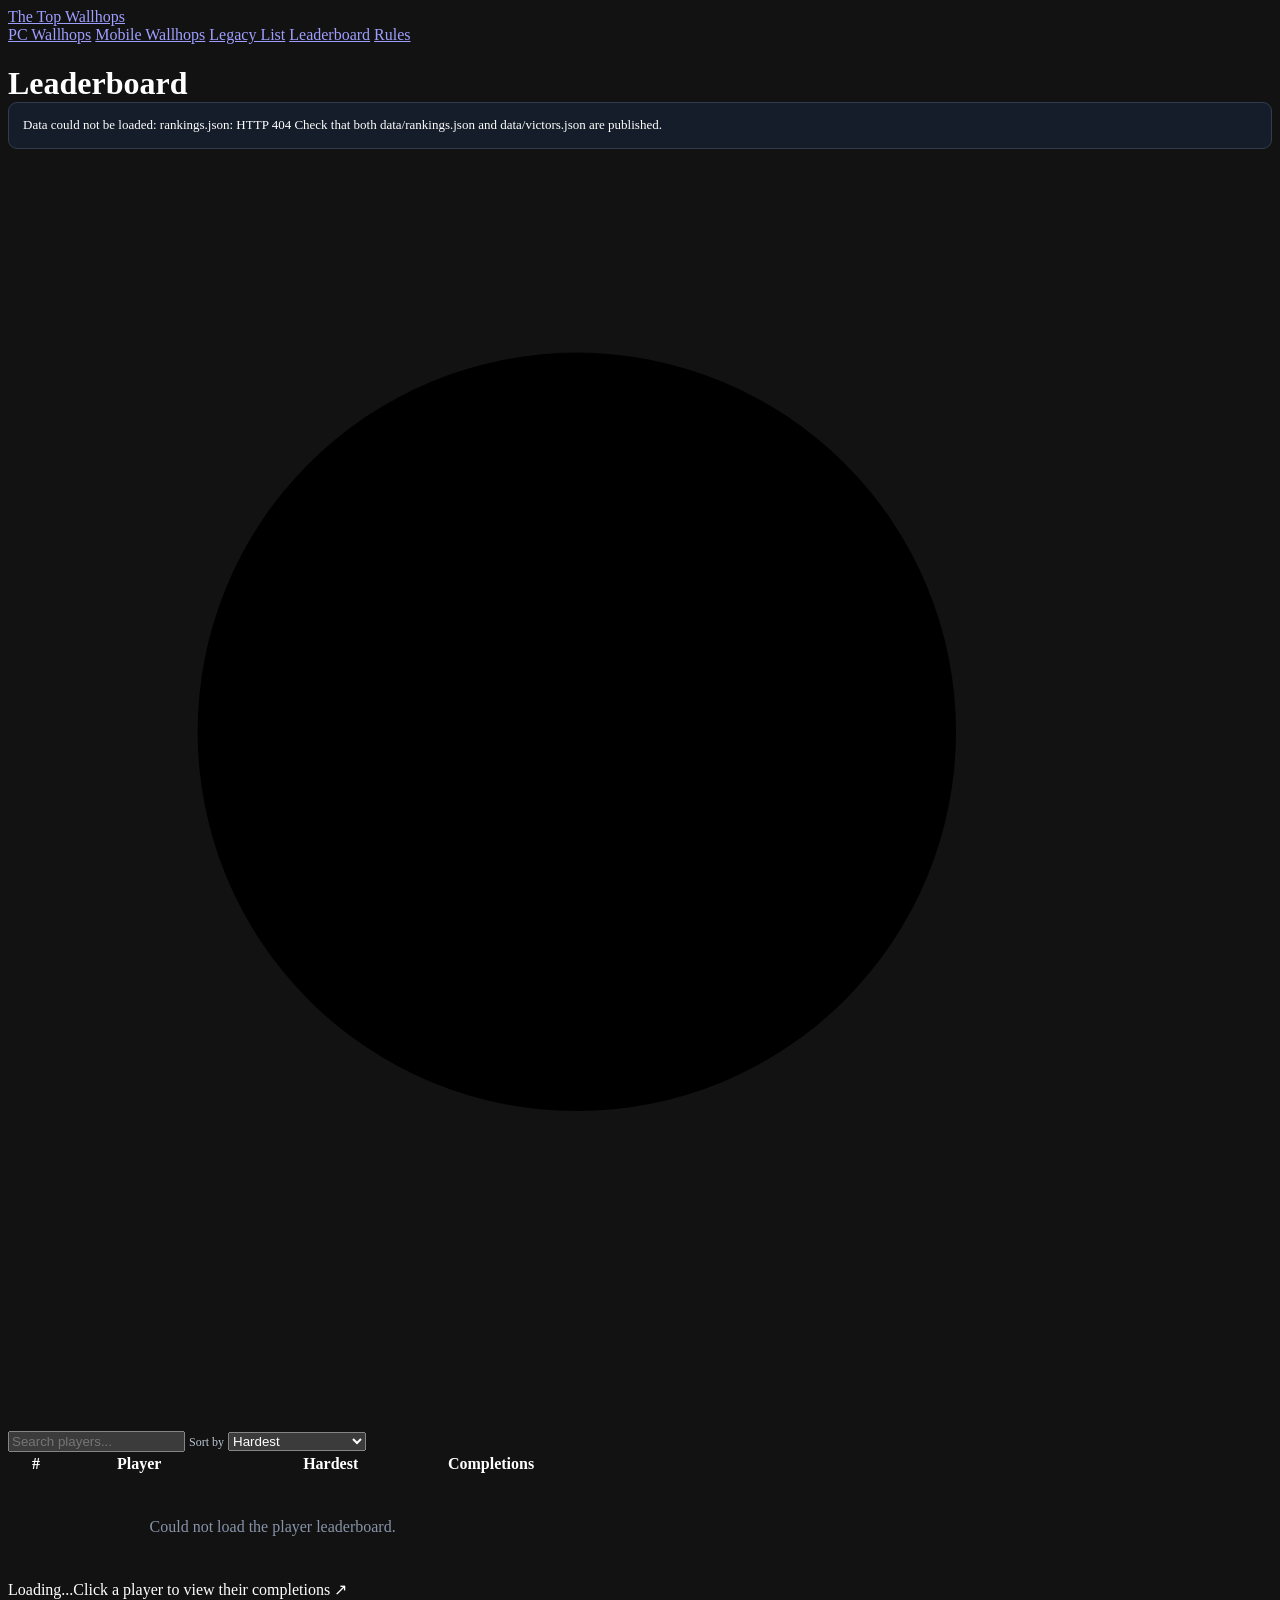
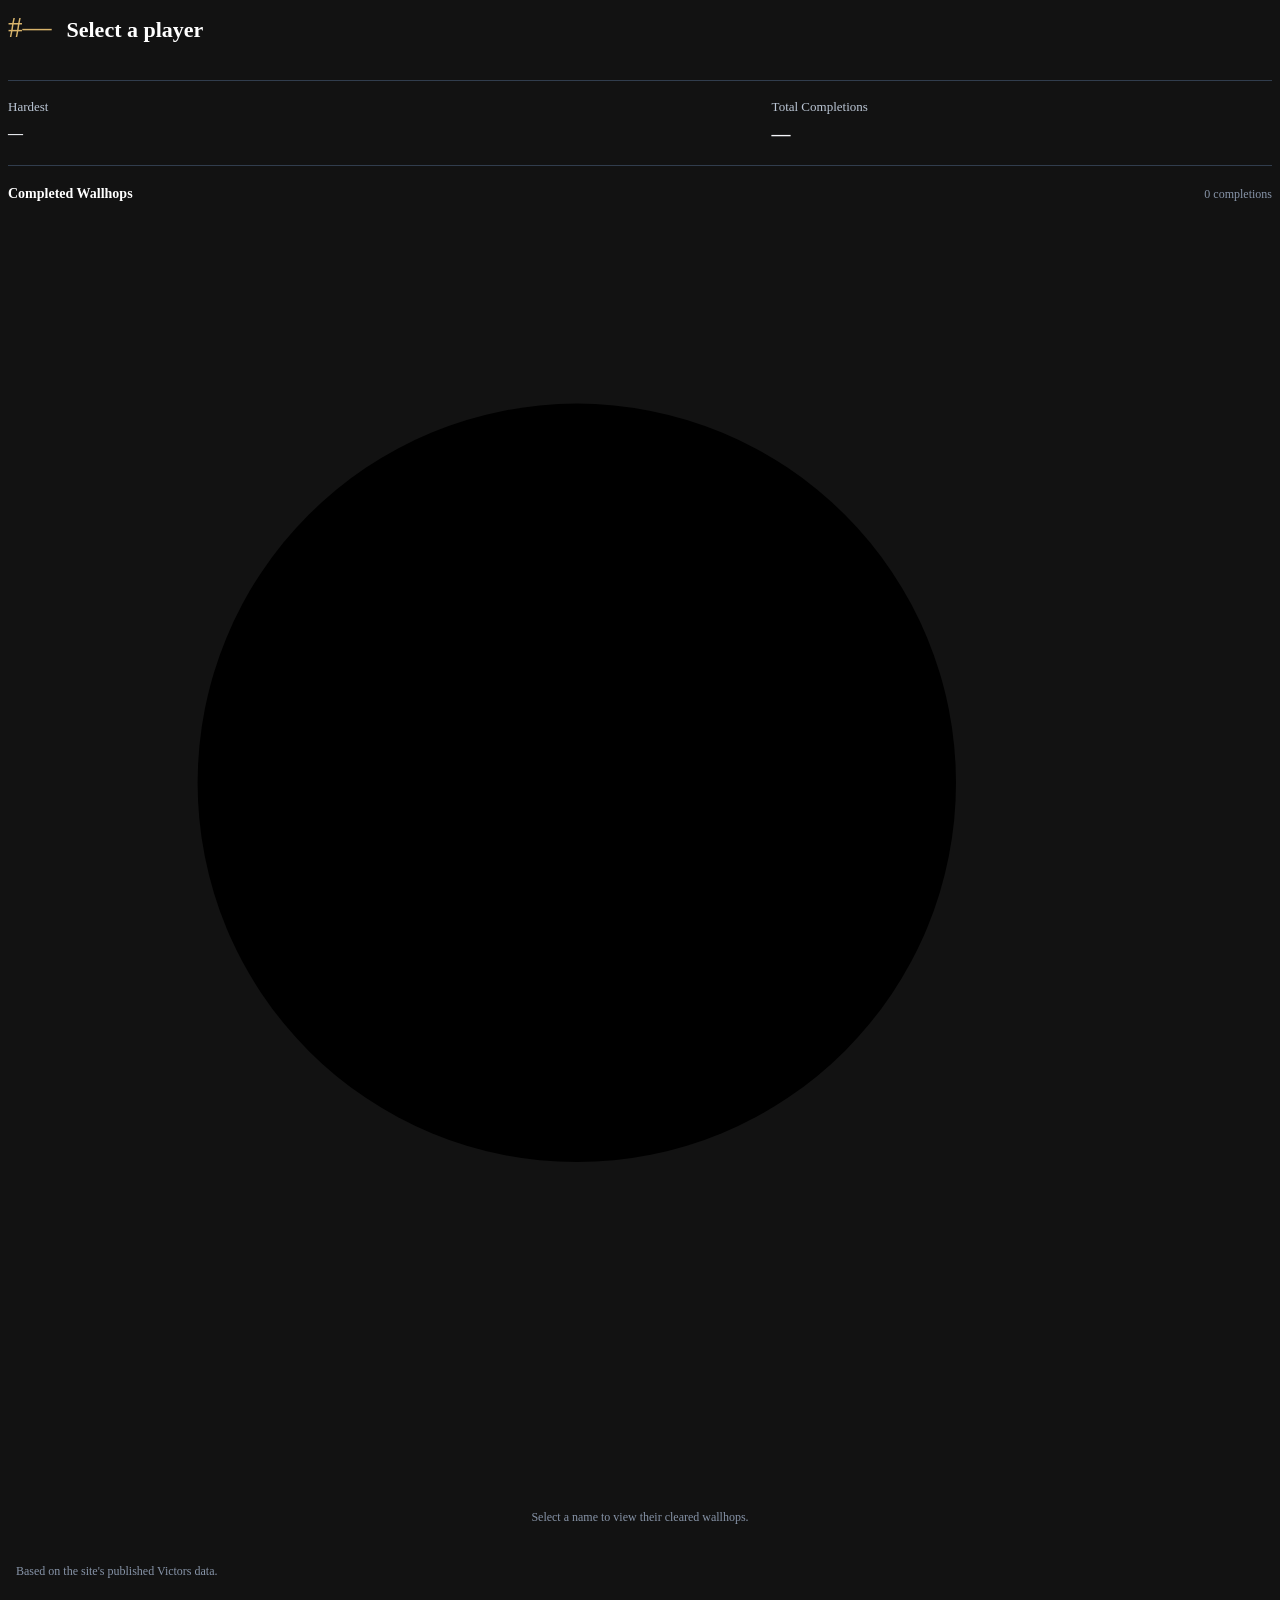
==== leaderboard.html @ b5bd1ac3 "Add files via upload" ====
<!doctype html>
<html lang="en">
<head>
  <meta charset="utf-8">
  <meta name="viewport" content="width=device-width, initial-scale=1">
  <meta name="color-scheme" content="dark">
  <meta name="theme-color" content="#0a1420">
  <meta name="description" content="The Top Wallhops player leaderboard, ranked by the highest-ranked wallhops each player has completed.">
  <title>TTWL</title>
  <link rel="icon" href="./favicon.png" type="image/png">
  <link rel="stylesheet" href="./styles.css">
  <link rel="stylesheet" href="./site-additions.css">
  <link rel="stylesheet" href="./leaderboard.css">
  <script defer src="./config.js"></script>
  <script defer src="./site-additions.js"></script>
  <script defer src="./leaderboard.js"></script>
</head>
<body class="player-leaderboard-page">
  <header class="site-header">
    <div class="site-header-inner shell">
      <a class="brand" href="./index.html#pc">The Top Wallhops</a>
      <nav class="main-nav" aria-label="Main navigation">
        <a class="nav-item" href="./index.html#pc">PC Wallhops</a>
        <a class="nav-item" href="./index.html#mobile">Mobile Wallhops</a>
        <a class="nav-item" href="./index.html#legacy">Legacy List</a>
        <a class="nav-item is-active" aria-current="page" href="./leaderboard.html">Leaderboard</a>
        <a class="nav-item" href="./rules.html">Rules</a>
      </nav>
    </div>
  </header>
  <main class="shell page leaderboard-page">
    <div class="page-intro leaderboard-intro">
      <div>
        <h1>Leaderboard</h1>
      </div>
    </div>

    <div id="leaderboardAlert" class="leaderboard-alert" role="status" hidden></div>
    <div class="content-grid leaderboard-layout">
      <section class="rankings-column leaderboard-main" aria-label="Player rankings">
        <div class="toolbar leaderboard-controls">
          <label class="search-field toolbar-search leaderboard-search-wrap">
            <svg viewBox="0 0 24 24" aria-hidden="true"><circle cx="10.8" cy="10.8" r="7.2"/><path d="m16.3 16.3 5 5"/></svg>
            <input id="playerSearch" type="search" placeholder="Search players..." autocomplete="off" aria-label="Search players">
          </label>
          <label class="leaderboard-filter-label" for="playerMode">Sort by</label>
          <span class="select-wrap leaderboard-select-wrap"><select id="playerMode" aria-label="Choose leaderboard ranking method">
            <option value="hardest">Hardest</option>
            <option value="total">Total</option>
          </select></span>
        </div>
        <div class="table-scroll leaderboard-table-scroll" role="region" aria-label="Player leaderboard table" tabindex="0">
          <table class="rankings-table leaderboard-table">
            <thead>
              <tr><th scope="col">#</th><th scope="col">Player</th><th scope="col">Hardest</th><th scope="col">Completions</th></tr>
            </thead>
            <tbody id="playerRankingRows"><tr><td class="leaderboard-loading" colspan="4">Loading player rankings...</td></tr></tbody>
          </table>
        </div>
        <div class="table-bottom leaderboard-table-footer"><span id="playerResults">Loading...</span><span>Click a player to view their completions ↗</span></div>
      </section>
      <aside class="details-column leaderboard-side" aria-label="Selected player completions">
        <section class="detail-panel player-details-panel" id="playerDetailsPanel">
          <div class="detail-heading player-details-title"><span class="detail-rank" id="selectedPlayerRank">#—</span><h2 id="selectedPlayerName">Select a player</h2></div>
          <div class="player-details-summary">
            <div><span>Hardest</span><strong id="selectedPlayerBest">—</strong></div>
            <div><span>Total Completions</span><strong id="selectedPlayerCount">—</strong></div>
          </div>
          <div class="player-clears-head"><h3>Completed Wallhops</h3><span id="selectedPlayerCaption">0 completions</span></div>
          <label class="search-field player-clears-search">
            <svg viewBox="0 0 24 24" aria-hidden="true"><circle cx="10.8" cy="10.8" r="7.2"/><path d="m16.3 16.3 5 5"/></svg>
            <input id="completedWallhopSearch" type="search" placeholder="Search completed wallhops..." autocomplete="off" aria-label="Search this player's completed wallhops" aria-controls="selectedPlayerClears">
          </label>
          <ol id="selectedPlayerClears" class="player-clears"><li class="player-empty">Select a name to view their cleared wallhops.</li></ol>
        </section>
        <p class="leaderboard-footnote" id="leaderboardUpdated">Based on the site's published Victors data.</p>
      </aside>
    </div>
  </main>
</body>
</html>
---- leaderboard.css ----
/* TTWL Leaderboard - inherits the EXACT shared stylesheet of PC / Mobile / Legacy.
   Keep styles.css and site-additions.css loaded before this file.
   No page-specific background, header, font or detached color palette. */

.player-leaderboard-page { min-height: 100vh; }
.leaderboard-page { padding-bottom: 52px; }
.leaderboard-intro { margin: 0; }
.leaderboard-intro h1 { margin-bottom: 0; }
.leaderboard-layout { align-items: start; }
.leaderboard-main, .leaderboard-side { min-width: 0; }

/* The toolbar, search and dropdown now use the SAME .toolbar, .search-field,
   .toolbar-search and .select-wrap styles used by the ranking pages. */
.leaderboard-controls { min-width: 0; }
.leaderboard-search-wrap { min-width: 120px; }
.leaderboard-search-wrap svg { pointer-events: none; }
.leaderboard-filter-label {
  color: var(--muted, #bcc7d6);
  font-size: 12px;
  white-space: nowrap;
}
.leaderboard-select-wrap select { min-width: 138px; }

/* The table is the same .table-scroll + .rankings-table component.
   Only its 4-column widths are unique to the leaderboard. */
.leaderboard-table-scroll { max-width: 100%; }
.leaderboard-table.rankings-table {
  min-width: 490px;
  table-layout: fixed;
}
.leaderboard-table th:nth-child(1) { width: 10%; }
.leaderboard-table th:nth-child(2) { width: 29%; }
.leaderboard-table th:nth-child(3) { width: 44%; }
.leaderboard-table th:nth-child(4) { width: 17%; }
.leaderboard-table td { overflow-wrap: anywhere; }
.leaderboard-table tbody tr:focus-visible { outline: 2px solid var(--accent-strong, #ced8e5); outline-offset: -2px; }
.leaderboard-table tbody tr.is-selected { box-shadow: inset 0 0 0 1px var(--selected-line, #4b596b); }
.leaderboard-place { font-size: 16px; font-weight: 800; font-variant-numeric: tabular-nums; }
.leaderboard-place.top-1 { color: var(--gold, #d8b46b); }
.leaderboard-place.top-2 { color: var(--silver, #c6ced9); }
.leaderboard-place.top-3 { color: var(--bronze, #c48661); }
.leaderboard-name { font-weight: 700; color: var(--text, #f5f7fb); }
.leaderboard-best { font-weight: 650; line-height: 1.45; color: var(--text, #f5f7fb); }
.leaderboard-total { font-weight: 600; font-variant-numeric: tabular-nums; }
.leaderboard-loading, .leaderboard-empty { text-align: center; padding: 42px 12px !important; color: var(--muted-2, #8794a8) !important; }
.leaderboard-table-footer { min-width: 0; }

/* Right panel adopts shared .detail-panel / .detail-heading styling.
   Keep it in normal document flow like the other pages after sticky was disabled. */
.player-details-panel { position: static !important; top: auto !important; min-width: 0; }
.player-details-title { display: flex; align-items: baseline; gap: 15px; padding-bottom: 18px; border-bottom: 1px solid var(--line-2, #313d4d); }
.player-details-title > span { min-width: 0; white-space: nowrap; font-size: 29px; }
.player-details-title > span:not(.top-2):not(.top-3) { color: var(--gold, #d8b46b); }
.player-details-title h2 { min-width: 0; font-size: 22px; overflow-wrap: anywhere; }
.player-details-summary {
  display: grid;
  grid-template-columns: minmax(0, 1.5fr) minmax(0, 1fr);
  gap: 13px;
  padding: 18px 0 20px;
  border-bottom: 1px solid var(--line-2, #313d4d);
}
.player-details-summary > div { display: flex; flex-direction: column; gap: 8px; min-width: 0; }
.player-details-summary span { font-size: 13px; color: var(--muted, #bcc7d6); }
.player-details-summary strong { font-size: 19px; color: var(--text, #f5f7fb); }
#selectedPlayerBest { font-size: 15px; font-weight: 700; line-height: 1.45; overflow-wrap: anywhere; }

.player-clears-head { display: flex; align-items: baseline; justify-content: space-between; gap: 8px; margin: 20px 0 12px; }
.player-clears-head h3 { font-size: 14px; margin: 0; font-weight: 700; }
.player-clears-head span { font-size: 12px; color: var(--muted-2, #8794a8); white-space: nowrap; }
/* Matches the shared search-field UI; fits the narrower player detail panel. */
.player-clears-search {
  display: flex;
  align-items: center;
  gap: 10px;
  width: 100%;
  min-width: 0;
  margin-bottom: 12px;
  box-sizing: border-box;
}
.player-clears-search input { min-width: 0; width: 100%; flex: 1; }
.player-clears-search svg { pointer-events: none; flex: 0 0 auto; }
.player-clears {
  padding: 0; margin: 0; list-style: none;
  display: flex; flex-direction: column; gap: 7px;
  max-height: 455px; overflow-y: auto;
  scrollbar-color: var(--selected-line, #4b596b) var(--surface, #111923);
  scrollbar-width: thin;
}
.player-clears li { margin: 0; }
.player-clears a {
  display: flex; align-items: center; gap: 10px;
  min-height: 49px; padding: 10px;
  color: var(--text, #f5f7fb);
  background: var(--surface-3, #182332);
  border: 1px solid var(--line, #263241);
  border-radius: 8px; text-decoration: none;
  transition: background .15s, border-color .15s;
}
.player-clears a:hover { background: var(--selected-hover, #243142); border-color: var(--selected-line, #4b596b); }
.player-clear-rank { min-width: 37px; font-size: 13px; font-weight: 800; color: var(--text, #f5f7fb); white-space: nowrap; }
.player-clear-rank.top-1 { color: var(--gold, #d8b46b); }
.player-clear-rank.top-2 { color: var(--silver, #c6ced9); }
.player-clear-rank.top-3 { color: var(--bronze, #c48661); }
.player-clear-title { flex: 1; min-width: 0; font-size: 12px; line-height: 1.4; overflow-wrap: anywhere; font-weight: 700; }
.player-clear-tag { border-radius: 5px; padding: 4px 6px; font-size: 10px; white-space: nowrap; background: var(--surface-2, #141d29); color: var(--muted, #bcc7d6); }
.player-empty { padding: 18px 8px; font-size: 12px; line-height: 1.6; color: var(--muted-2, #8794a8); text-align: center; }
.leaderboard-footnote { margin-top: 11px; padding: 6px 8px; font-size: 12px; line-height: 1.6; color: var(--muted-2, #8794a8); }
.leaderboard-alert { display: block; margin-bottom: 14px; padding: 12px 14px; border: 1px solid var(--line-2, #313d4d); background: var(--surface-2, #141d29); border-radius: 9px; font-size: 13px; line-height: 1.6; }
.leaderboard-alert[hidden] { display: none; }

@media (max-width: 1040px) {
  .leaderboard-layout { grid-template-columns: 1fr; }
  .leaderboard-side { max-width: 680px; }
  .leaderboard-controls { flex-wrap: wrap; }
  .leaderboard-select-wrap { flex: 0 0 auto; }
}
@media (max-width: 620px) {
  .leaderboard-intro { margin: 0; }
  .leaderboard-controls { gap: 8px; }
  .leaderboard-filter-label { display: none; }
  .leaderboard-select-wrap { flex: 0 0 140px; }
  .leaderboard-select-wrap select { width: 100%; min-width: 0; }
  .leaderboard-table.rankings-table { min-width: 470px; }
  .leaderboard-table th, .leaderboard-table td { padding: 10px 8px; }
  .player-details-summary { grid-template-columns: minmax(0, 1.4fr) minmax(0, 1fr); }
}
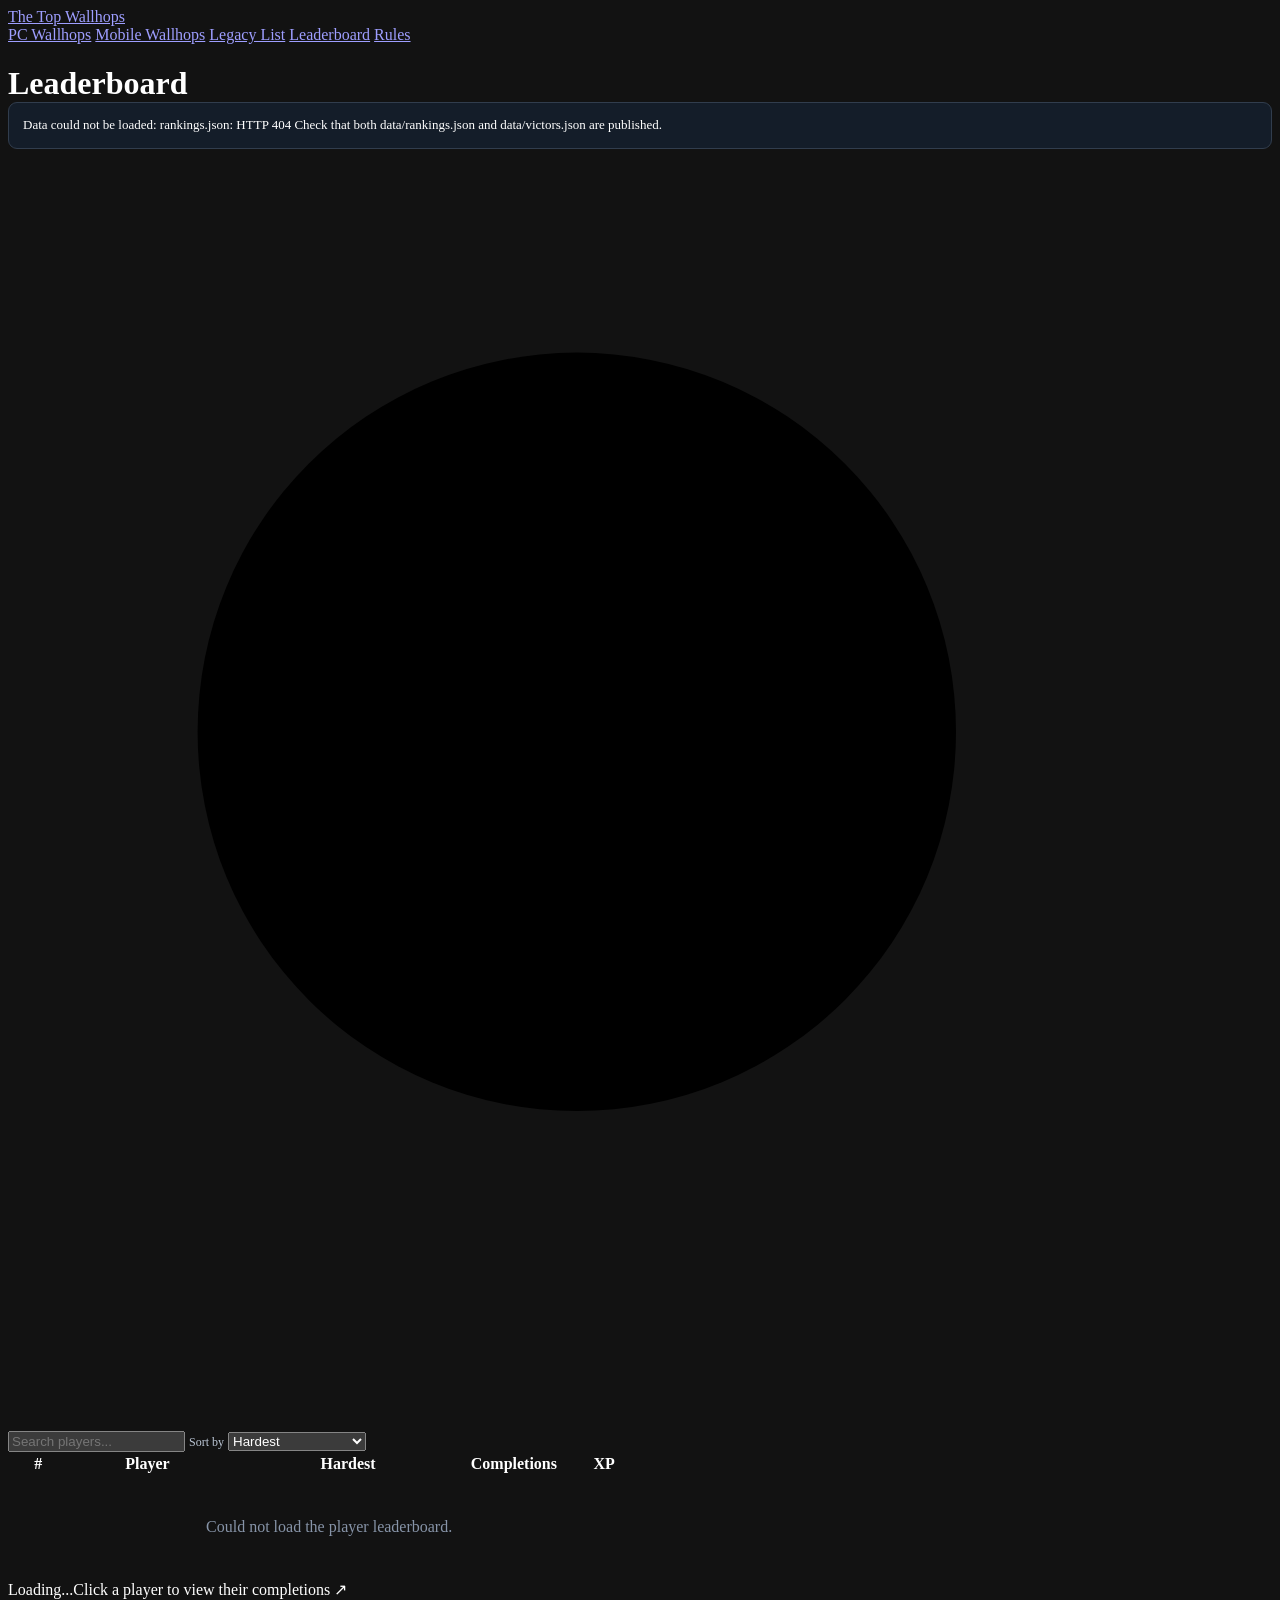
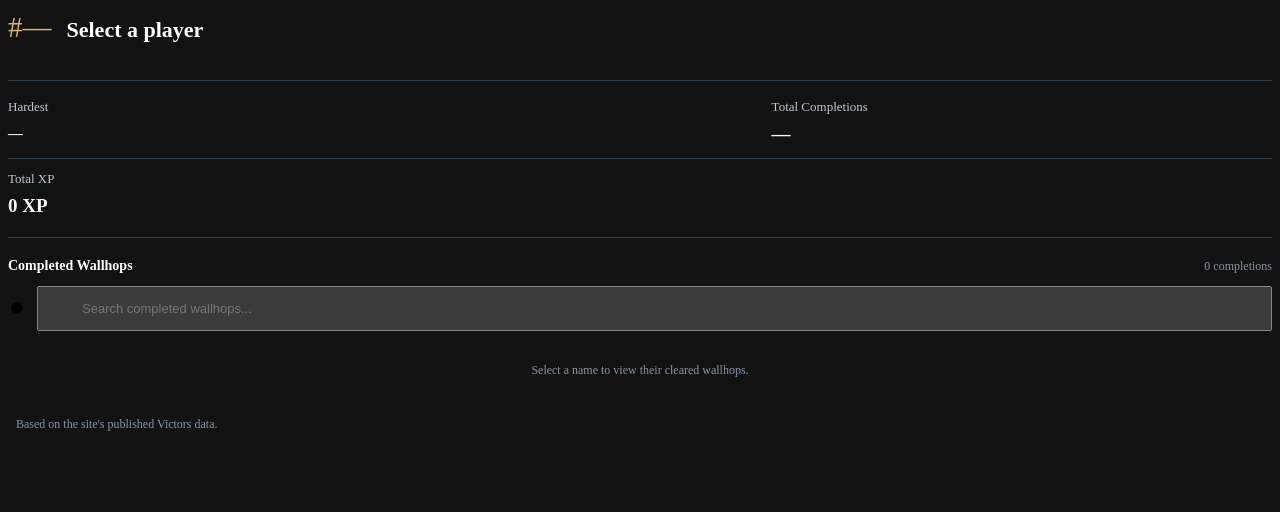
==== commit c26a12ca: "Add files via upload" ====
--- a/leaderboard.html
+++ b/leaderboard.html
@@ -47,14 +47,15 @@
           <span class="select-wrap leaderboard-select-wrap"><select id="playerMode" aria-label="Choose leaderboard ranking method">
             <option value="hardest">Hardest</option>
             <option value="total">Total</option>
+            <option value="points">Points</option>
           </select></span>
         </div>
         <div class="table-scroll leaderboard-table-scroll" role="region" aria-label="Player leaderboard table" tabindex="0">
           <table class="rankings-table leaderboard-table">
             <thead>
-              <tr><th scope="col">#</th><th scope="col">Player</th><th scope="col">Hardest</th><th scope="col">Completions</th></tr>
+              <tr><th scope="col">#</th><th scope="col">Player</th><th scope="col">Hardest</th><th scope="col">Completions</th><th scope="col">XP</th></tr>
             </thead>
-            <tbody id="playerRankingRows"><tr><td class="leaderboard-loading" colspan="4">Loading player rankings...</td></tr></tbody>
+            <tbody id="playerRankingRows"><tr><td class="leaderboard-loading" colspan="5">Loading player rankings...</td></tr></tbody>
           </table>
         </div>
         <div class="table-bottom leaderboard-table-footer"><span id="playerResults">Loading...</span><span>Click a player to view their completions ↗</span></div>
@@ -65,6 +66,7 @@
           <div class="player-details-summary">
             <div><span>Hardest</span><strong id="selectedPlayerBest">—</strong></div>
             <div><span>Total Completions</span><strong id="selectedPlayerCount">—</strong></div>
+            <div class="player-xp-summary"><span>Total XP</span><strong id="selectedPlayerXp">0 XP</strong></div>
           </div>
           <div class="player-clears-head"><h3>Completed Wallhops</h3><span id="selectedPlayerCaption">0 completions</span></div>
           <label class="search-field player-clears-search">
--- a/leaderboard.css
+++ b/leaderboard.css
@@ -22,16 +22,17 @@
 .leaderboard-select-wrap select { min-width: 138px; }
 
 /* The table is the same .table-scroll + .rankings-table component.
-   Only its 4-column widths are unique to the leaderboard. */
+   The leaderboard now includes a fifth XP column. */
 .leaderboard-table-scroll { max-width: 100%; }
 .leaderboard-table.rankings-table {
-  min-width: 490px;
+  min-width: 630px;
   table-layout: fixed;
 }
-.leaderboard-table th:nth-child(1) { width: 10%; }
-.leaderboard-table th:nth-child(2) { width: 29%; }
-.leaderboard-table th:nth-child(3) { width: 44%; }
-.leaderboard-table th:nth-child(4) { width: 17%; }
+.leaderboard-table th:nth-child(1) { width: 9%; }
+.leaderboard-table th:nth-child(2) { width: 25%; }
+.leaderboard-table th:nth-child(3) { width: 38%; }
+.leaderboard-table th:nth-child(4) { width: 14%; }
+.leaderboard-table th:nth-child(5) { width: 14%; }
 .leaderboard-table td { overflow-wrap: anywhere; }
 .leaderboard-table tbody tr:focus-visible { outline: 2px solid var(--accent-strong, #ced8e5); outline-offset: -2px; }
 .leaderboard-table tbody tr.is-selected { box-shadow: inset 0 0 0 1px var(--selected-line, #4b596b); }
@@ -41,7 +42,10 @@
 .leaderboard-place.top-3 { color: var(--bronze, #c48661); }
 .leaderboard-name { font-weight: 700; color: var(--text, #f5f7fb); }
 .leaderboard-best { font-weight: 650; line-height: 1.45; color: var(--text, #f5f7fb); }
-.leaderboard-total { font-weight: 600; font-variant-numeric: tabular-nums; }
+.leaderboard-total, .leaderboard-xp { font-weight: 600; font-variant-numeric: tabular-nums; }
+.leaderboard-xp { white-space: nowrap; color: var(--text, #f5f7fb); }
+.player-xp-summary { grid-column: 1 / -1; padding-top: 12px; border-top: 1px solid var(--line-2, #313d4d); }
+.player-xp-summary strong { font-variant-numeric: tabular-nums; }
 .leaderboard-loading, .leaderboard-empty { text-align: center; padding: 42px 12px !important; color: var(--muted-2, #8794a8) !important; }
 .leaderboard-table-footer { min-width: 0; }
 
@@ -120,7 +124,30 @@
   .leaderboard-filter-label { display: none; }
   .leaderboard-select-wrap { flex: 0 0 140px; }
   .leaderboard-select-wrap select { width: 100%; min-width: 0; }
-  .leaderboard-table.rankings-table { min-width: 470px; }
+  .leaderboard-table.rankings-table { min-width: 620px; }
   .leaderboard-table th, .leaderboard-table td { padding: 10px 8px; }
   .player-details-summary { grid-template-columns: minmax(0, 1.4fr) minmax(0, 1fr); }
 }
+
+/* FIX: the compact Completed Wallhops search field was collapsing vertically
+   because .search-field input uses height:100% but this wrapper had no height. */
+.player-details-panel .player-clears-search {
+  position: relative;
+  height: 45px;
+  min-height: 45px;
+  flex-shrink: 0;
+}
+.player-details-panel .player-clears-search input {
+  box-sizing: border-box;
+  height: 45px;
+  min-height: 45px;
+  width: 100%;
+  padding: 0 12px 0 43px;
+  font-size: 13px;
+  line-height: normal;
+}
+.player-details-panel .player-clears-search svg {
+  left: 13px;
+  width: 19px;
+  height: 19px;
+}
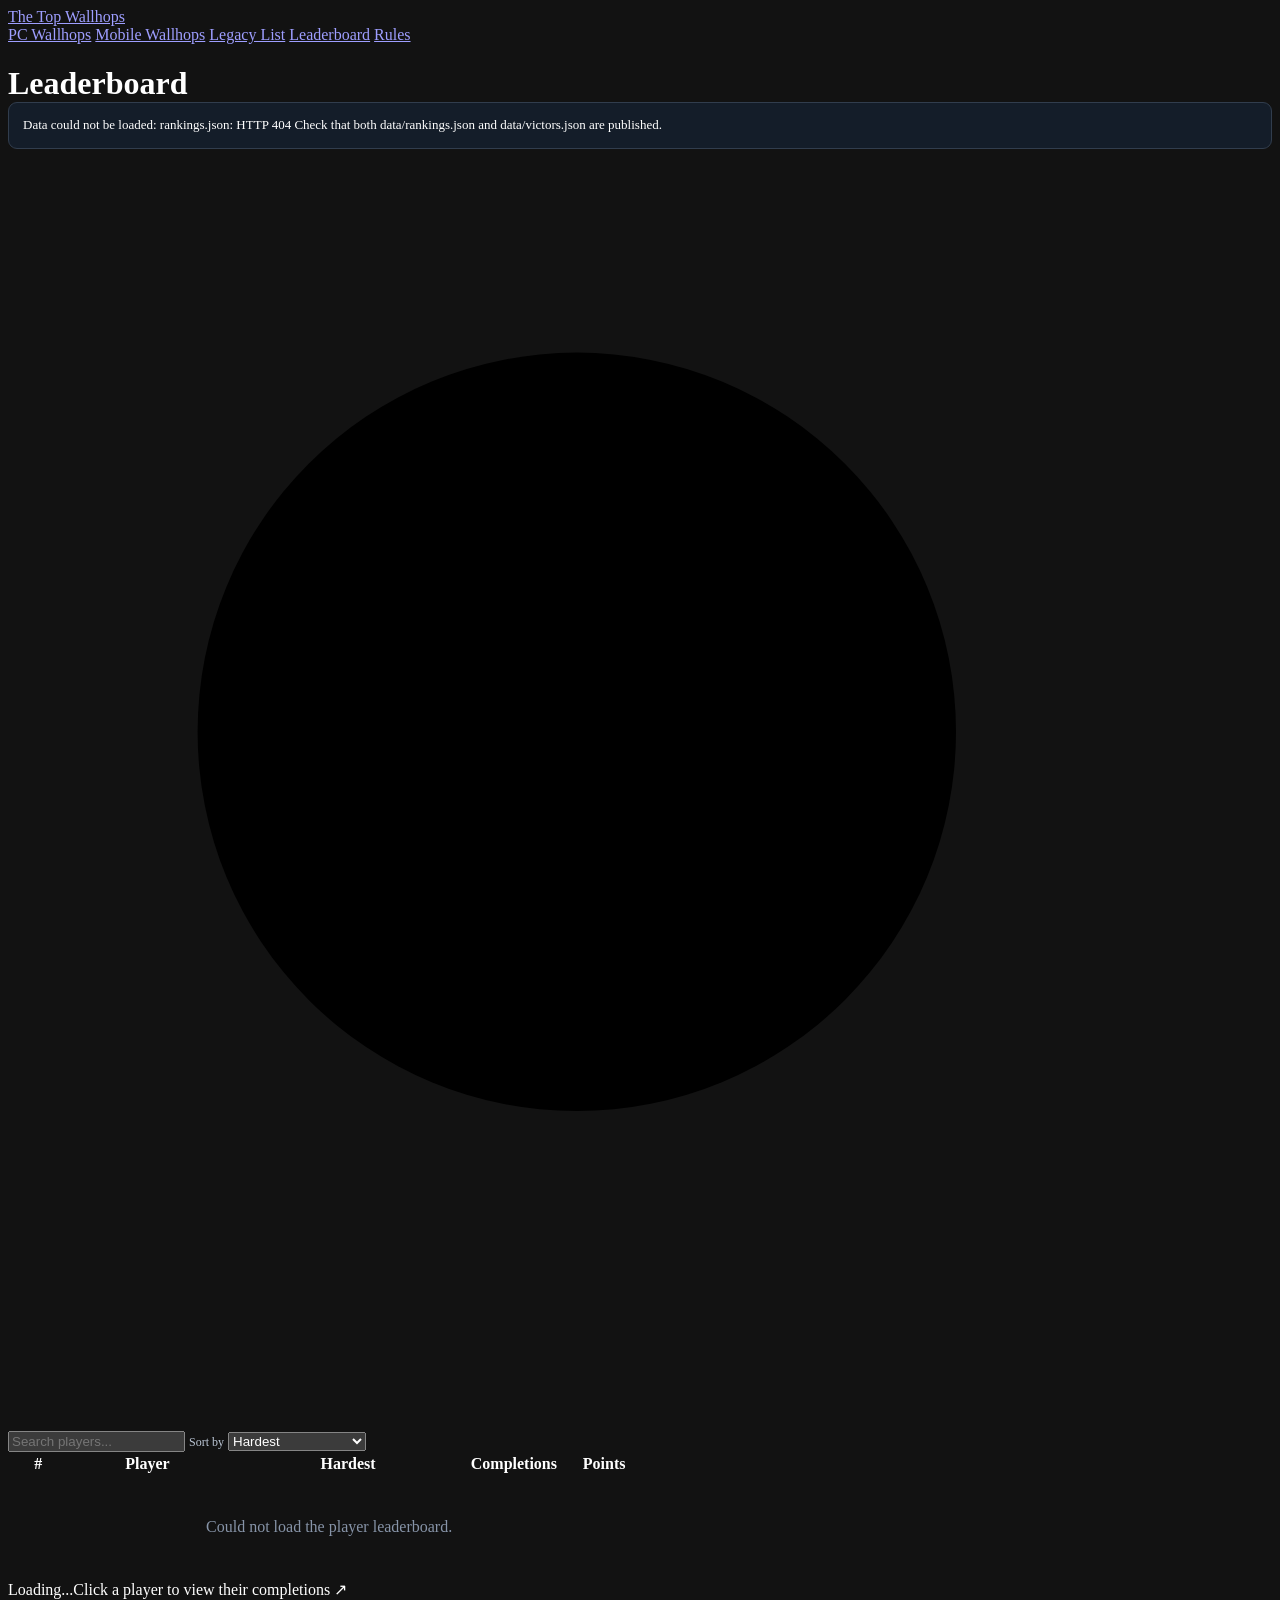
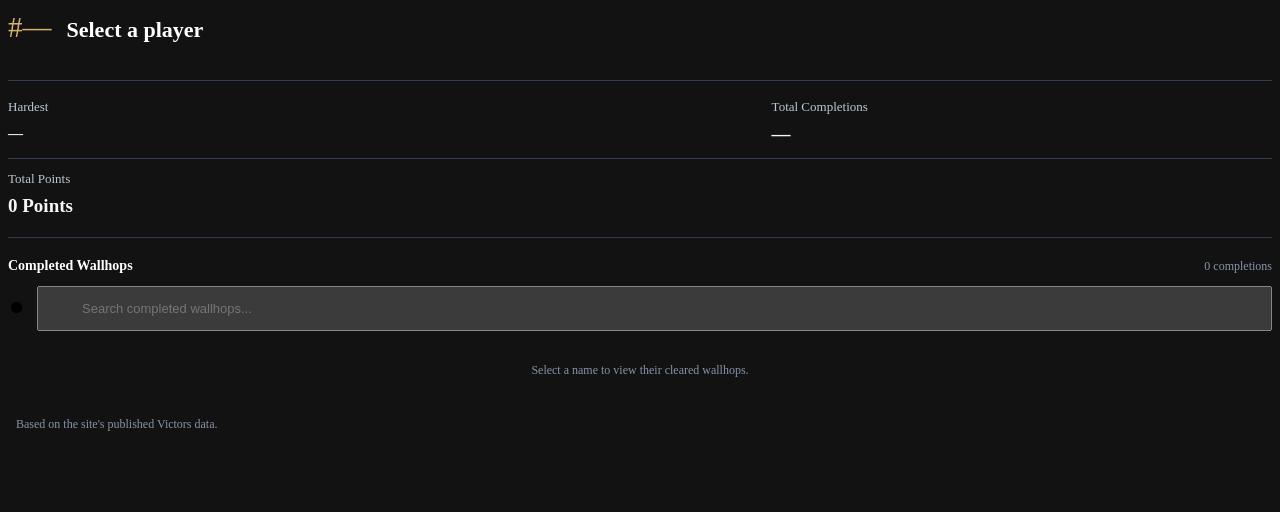
==== commit 1b3ba487: "Add files via upload" ====
--- a/leaderboard.html
+++ b/leaderboard.html
@@ -53,7 +53,7 @@
         <div class="table-scroll leaderboard-table-scroll" role="region" aria-label="Player leaderboard table" tabindex="0">
           <table class="rankings-table leaderboard-table">
             <thead>
-              <tr><th scope="col">#</th><th scope="col">Player</th><th scope="col">Hardest</th><th scope="col">Completions</th><th scope="col">XP</th></tr>
+              <tr><th scope="col">#</th><th scope="col">Player</th><th scope="col">Hardest</th><th scope="col">Completions</th><th scope="col">Points</th></tr>
             </thead>
             <tbody id="playerRankingRows"><tr><td class="leaderboard-loading" colspan="5">Loading player rankings...</td></tr></tbody>
           </table>
@@ -66,7 +66,7 @@
           <div class="player-details-summary">
             <div><span>Hardest</span><strong id="selectedPlayerBest">—</strong></div>
             <div><span>Total Completions</span><strong id="selectedPlayerCount">—</strong></div>
-            <div class="player-xp-summary"><span>Total XP</span><strong id="selectedPlayerXp">0 XP</strong></div>
+            <div class="player-xp-summary"><span>Total Points</span><strong id="selectedPlayerXp">0 Points</strong></div>
           </div>
           <div class="player-clears-head"><h3>Completed Wallhops</h3><span id="selectedPlayerCaption">0 completions</span></div>
           <label class="search-field player-clears-search">
